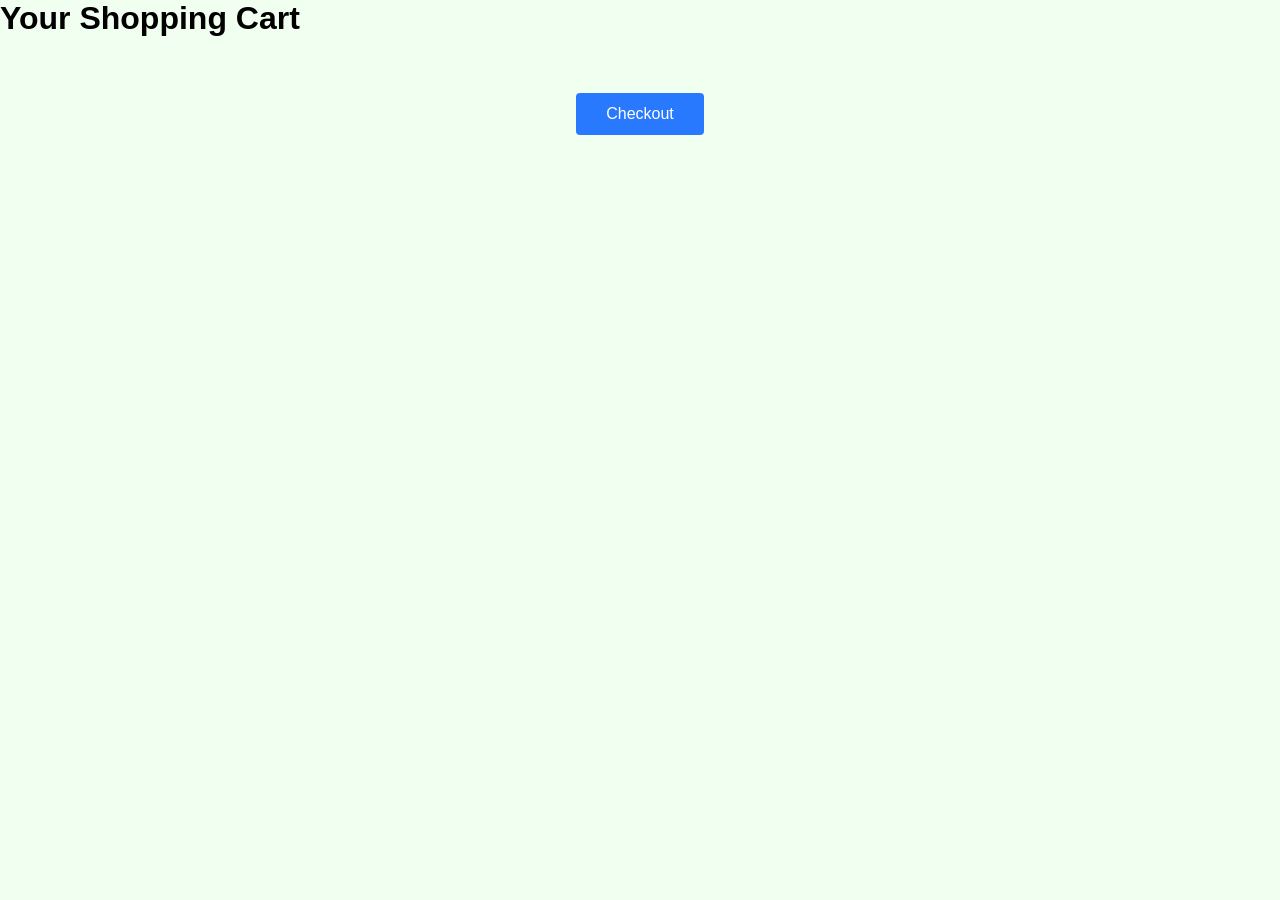
==== cart.html @ 2d35e3b2 "I love it" ====
<!DOCTYPE html>
<html lang="en">
<head>
    <meta charset="UTF-8">
    <meta name="viewport" content="width=device-width, initial-scale=1.0">
    <title>Shopping Cart</title>
    <link rel="stylesheet" href="src/css/styles.css">
</head>
<body>
    <header>
        <h1>Your Shopping Cart</h1>
    </header>
    <main>
        <div id="cart-items"></div>
        <div id="total-price"></div>
        <button id="checkout-button">Checkout</button>
    </main>
    <script src="src/js/cart.js"></script>
    <script src="src/js/app.js"></script>
</body>
</html>
---- src/css/styles.css ----
* {
    box-sizing: border-box;
    margin: 0;
    padding: 0;
}

body {
    font-family: Arial, sans-serif;
    background-color: #f0fff0;
    min-height: 100vh;
    display: flex;
    flex-direction: column;
}

/* ── Top Bar ── */
#top-bar {
    background-color: #111;
    padding: 14px 30px;
    display: flex;
    align-items: center;
    justify-content: space-between;
    gap: 20px;
}

#logo {
    color: #2979ff;
    font-size: 1.6em;
    font-weight: bold;
    white-space: nowrap;
}

#search {
    flex: 1;
    max-width: 500px;
    padding: 10px 16px;
    border-radius: 4px;
    border: none;
    font-size: 1em;
    outline: none;
}

#top-bar-right a {
    color: white;
    text-decoration: none;
    font-size: 0.95em;
}

/* ── Navbar ── */
#navbar {
    background-color: #2979ff;
    display: flex;
    gap: 4px;
    padding: 0 30px;
}

#navbar a {
    color: white;
    text-decoration: none;
    padding: 12px 16px;
    font-size: 0.95em;
    display: block;
}

#navbar a:hover {
    background-color: #1c54b2;
}

/* ── Hero ── */
#hero {
    background: linear-gradient(135deg, #111 60%, #2979ff);
    color: white;
    padding: 80px 30px;
    text-align: center;
}

#hero-content h1 {
    font-size: 3em;
    line-height: 1.2;
    margin-bottom: 16px;
}

#hero-content p {
    font-size: 1.2em;
    color: #ccc;
    margin-bottom: 30px;
}

#hero-btn {
    background-color: #2979ff;
    color: white;
    border: none;
    padding: 14px 36px;
    font-size: 1.1em;
    border-radius: 4px;
    cursor: pointer;
}

#hero-btn:hover {
    background-color: #1c54b2;
}

/* ── Products ── */
main {
    flex: 1;
    padding: 40px 30px;
    max-width: 1200px;
    margin: 0 auto;
    width: 100%;
}

#products-heading {
    font-size: 1.6em;
    margin-bottom: 24px;
    color: #111;
}

#product-list {
    display: grid;
    grid-template-columns: repeat(auto-fill, minmax(220px, 1fr));
    gap: 20px;
}

.product {
    background-color: #ffffff;
    border: 1px solid #ddd;
    border-radius: 8px;
    padding: 20px 16px;
    text-align: center;
    display: flex;
    flex-direction: column;
    gap: 10px;
    box-shadow: 4px 4px 0px #333;
}

.product-emoji {
    font-size: 4em;
    line-height: 1;
    padding-top: 10px;
}

.product h3 {
    font-size: 1.1em;
    color: #111;
}

.product p {
    color: #555;
    font-size: 1em;
}

.product button {
    background-color: #2979ff;
    color: white;
    border: none;
    padding: 10px;
    cursor: pointer;
    border-radius: 4px;
    margin-top: auto;
    font-size: 0.95em;
}

.product button:hover {
    background-color: #1c54b2;
}

/* ── Footer ── */
footer {
    background-color: #111;
    color: #aaa;
    text-align: center;
    padding: 16px;
    font-size: 0.85em;
}

/* ── Cart page ── */
#cart-items {
    max-width: 700px;
    margin: 0 auto;
}

.cart-item {
    display: flex;
    justify-content: space-between;
    padding: 12px;
    border-bottom: 1px solid #ddd;
}

#total-price {
    max-width: 700px;
    margin: 16px auto;
    font-weight: bold;
    font-size: 1.1em;
}

#checkout-button {
    display: block;
    margin: 0 auto;
    background-color: #2979ff;
    color: white;
    border: none;
    padding: 12px 30px;
    cursor: pointer;
    border-radius: 4px;
    font-size: 1em;
}

#checkout-button:hover {
    background-color: #1c54b2;
}

@media (max-width: 768px) {
    #hero-content h1 {
        font-size: 2em;
    }

    #top-bar {
        flex-wrap: wrap;
    }
}
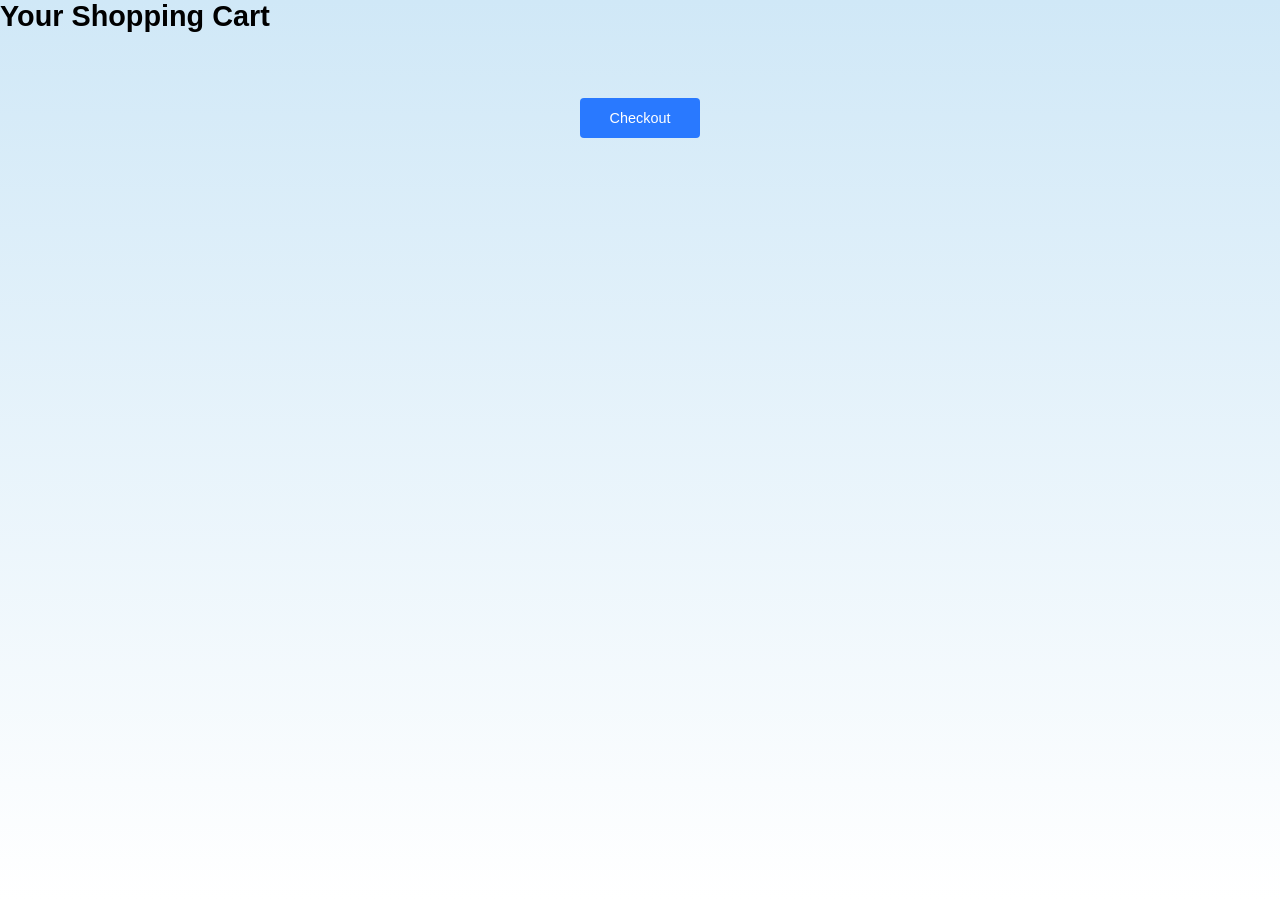
==== commit 6b817f9a: "hi" ====
--- a/cart.html
+++ b/cart.html
@@ -10,7 +10,7 @@
     <header>
         <h1>Your Shopping Cart</h1>
     </header>
-    <main>
+    <main class="cart-page">
         <div id="cart-items"></div>
         <div id="total-price"></div>
         <button id="checkout-button">Checkout</button>
--- a/src/css/styles.css
+++ b/src/css/styles.css
@@ -4,185 +4,784 @@
     padding: 0;
 }
 
+html, body {
+    overflow-x: hidden;
+}
+
+html {
+    font-size: 90%;
+}
+
 body {
-    font-family: Arial, sans-serif;
-    background-color: #f0fff0;
+    background: linear-gradient(to bottom, #d0e8f7, #ffffff);
     min-height: 100vh;
-    display: flex;
-    flex-direction: column;
+    margin: 0;
+    font-family: sans-serif;
+}
+
+/* ── Drawer Overlay ── */
+#drawer-overlay {
+    position: fixed;
+    top: 0;
+    left: 0;
+    width: 100%;
+    height: 100%;
+    background: rgba(0, 0, 0, 0);
+    z-index: 998;
+    pointer-events: none;
+    visibility: hidden;
+    transition: background 0.3s ease, visibility 0.3s ease;
+}
+
+#drawer-overlay.active {
+    background: rgba(0, 0, 0, 0.55);
+    pointer-events: all;
+    visibility: visible;
+}
+
+/* ── Drawer ── */
+#drawer {
+    position: fixed;
+    top: 0;
+    left: 0;
+    width: 365px;
+    height: 100vh;
+    background-color: #fff;
+    z-index: 999;
+    overflow-y: auto;
+    transform: translateX(-100%);
+    transition: transform 0.3s ease;
+    box-shadow: 4px 0 24px rgba(0, 0, 0, 0.25);
+}
+
+#drawer.open {
+    transform: translateX(0);
+}
+
+#drawer-header {
+    background-color: #232F3E;
+    color: white;
+    padding: 16px 20px;
+    display: flex;
+    align-items: center;
+    justify-content: space-between;
+    font-size: 1.1em;
+    font-weight: 700;
+    position: sticky;
+    top: 0;
+    z-index: 1;
+}
+
+#drawer-close {
+    background: none;
+    border: none;
+    color: #fff;
+    font-size: 1.8em;
+    cursor: pointer;
+    line-height: 1;
+    padding: 0 4px;
+}
+
+#drawer-close:hover {
+    color: #ccc;
+}
+
+.drawer-section {
+    padding: 14px 20px;
+}
+
+.drawer-section h3 {
+    font-size: 1.05em;
+    font-weight: 700;
+    color: #111;
+    margin-bottom: 10px;
+    letter-spacing: -0.2px;
+}
+
+.drawer-section a {
+    display: block;
+    color: #333;
+    text-decoration: none;
+    padding: 8px 0;
+    font-size: 0.92em;
+    font-weight: 400;
+    transition: color 0.15s ease, padding-left 0.15s ease;
+}
+
+.drawer-section a:hover {
+    color: #001f3f;
+    padding-left: 6px;
+    font-weight: 500;
+}
+
+.drawer-divider {
+    height: 1px;
+    background-color: #e0e0e0;
+    margin: 4px 20px;
+}
+
+/* ── Announcement Bar ── */
+#announcement-bar {
+    background-color: #5c5c5c;
+    color: #fafafa;
+    text-align: center;
+    padding: 10px;
+    font-size: 1.1em;
+    font-family: 'Nunito', sans-serif;
+    font-weight: 600;
+    letter-spacing: 0.3px;
 }
 
 /* ── Top Bar ── */
 #top-bar {
-    background-color: #111;
-    padding: 14px 30px;
+    background-color: #001f3f;
+    padding: 8px 16px;
     display: flex;
     align-items: center;
-    justify-content: space-between;
-    gap: 20px;
+    gap: 12px;
+    position: relative;
 }
 
 #logo {
-    color: #2979ff;
-    font-size: 1.6em;
-    font-weight: bold;
+    height: 62px;
+    width: auto;
+    object-fit: contain;
+    object-position: left;
+    flex-shrink: 0;
+}
+
+#deliver-to {
+    display: flex;
+    flex-direction: column;
+    color: #ccc;
+    font-size: 0.72em;
+    line-height: 1.3;
     white-space: nowrap;
+    cursor: pointer;
+    flex-shrink: 0;
+    letter-spacing: 0.2px;
+}
+
+#deliver-to span:last-child {
+    color: #fff;
+    font-weight: 600;
+    font-size: 1.15em;
+}
+
+#search-wrapper {
+    display: flex;
+    align-items: stretch;
+    flex: 1;
+    border-radius: 4px;
+    overflow: hidden;
+    height: 40px;
 }
 
 #search {
     flex: 1;
-    max-width: 500px;
     padding: 10px 16px;
-    border-radius: 4px;
     border: none;
     font-size: 1em;
     outline: none;
-}
-
-#top-bar-right a {
+    height: 100%;
+}
+
+#hi-world-btn {
+    background-color: #ffffff;
+    color: #111;
+    border: none;
+    padding: 0 14px;
+    font-size: 1.1em;
+    cursor: pointer;
+    white-space: nowrap;
+    border-radius: 0 4px 4px 0;
+    display: flex;
+    align-items: center;
+    justify-content: center;
+    height: 100%;
+}
+
+#hi-world-btn:hover {
+    background-color: #e0e0e0;
+}
+
+#top-bar-right {
+    display: flex;
+    align-items: center;
+    gap: 18px;
+    flex-shrink: 0;
+    margin-top: 6px;
+}
+
+#top-bar-right .top-link {
+    color: #ccc;
+    text-decoration: none;
+    font-size: 0.85em;
+    line-height: 1.3;
+    display: flex;
+    flex-direction: column;
+    white-space: nowrap;
+    cursor: pointer;
+    font-family: 'Poppins', sans-serif;
+    font-weight: 400;
+}
+
+#top-bar-right .top-link span:last-child {
+    color: #fff;
+    font-weight: 500;
+    font-size: 1.2em;
+    font-family: 'Poppins', sans-serif;
+    letter-spacing: 0.3px;
+}
+
+#top-bar-right .lang-link {
+    color: #fff;
+    text-decoration: none;
+    font-size: 0.9em;
+    font-weight: 700;
+}
+
+#top-bar-right .cart-link {
+    color: #fff;
+    text-decoration: none;
+    font-size: 0.9em;
+    font-weight: 700;
+    display: flex;
+    align-items: center;
+    gap: 4px;
+    position: relative;
+}
+
+#top-bar-right .cart-link .cart-count {
+    color: #FFD600;
+    font-size: 1em;
+    font-weight: 700;
+}
+
+/* ── Navbar ── */
+#navbar {
+    background-color: #1d6abc;
+    display: flex;
+    align-items: center;
+    gap: 0;
+    padding: 0 16px;
+    overflow: visible;
+    position: relative;
+    z-index: 100;
+    max-width: 100vw;
+    flex-wrap: nowrap;
+}
+
+#navbar > a {
     color: white;
     text-decoration: none;
-    font-size: 0.95em;
-}
-
-/* ── Navbar ── */
-#navbar {
-    background-color: #2979ff;
-    display: flex;
-    gap: 4px;
-    padding: 0 30px;
-}
-
-#navbar a {
+    padding: 7px 12px;
+    font-size: 0.92em;
+    font-weight: 500;
+    display: block;
+    white-space: nowrap;
+    letter-spacing: 0.2px;
+}
+
+#navbar > a:hover {
+    background-color: rgba(255, 255, 255, 0.15);
+}
+
+/* ── Nav Dropdowns ── */
+.nav-dropdown {
+    position: relative;
+    flex-shrink: 0;
+}
+
+.nav-dropdown > a {
     color: white;
     text-decoration: none;
-    padding: 12px 16px;
-    font-size: 0.95em;
+    padding: 7px 12px;
+    font-size: 0.92em;
+    font-weight: 500;
     display: block;
-}
-
-#navbar a:hover {
-    background-color: #1c54b2;
+    white-space: nowrap;
+    letter-spacing: 0.2px;
+    cursor: pointer;
+}
+
+.nav-dropdown > a::after {
+    content: ' ▾';
+    font-size: 0.8em;
+    opacity: 0.7;
+}
+
+.nav-dropdown:hover > a {
+    background-color: rgba(255, 255, 255, 0.15);
+}
+
+.nav-dropdown-menu {
+    position: absolute;
+    top: 100%;
+    left: 0;
+    min-width: 220px;
+    background-color: #fff;
+    border: 1px solid #ddd;
+    box-shadow: 0 6px 20px rgba(0, 0, 0, 0.15);
+    border-radius: 0 0 4px 4px;
+    opacity: 0;
+    visibility: hidden;
+    transform: translateY(-4px);
+    transition: opacity 0.2s ease, transform 0.2s ease, visibility 0.2s ease;
+    z-index: 200;
+}
+
+.nav-dropdown:hover .nav-dropdown-menu {
+    opacity: 1;
+    visibility: visible;
+    transform: translateY(0);
+}
+
+.nav-dropdown-menu a {
+    display: block;
+    color: #333;
+    text-decoration: none;
+    padding: 10px 18px;
+    font-size: 0.85em;
+    font-weight: 400;
+    white-space: nowrap;
+    transition: background-color 0.15s ease, padding-left 0.15s ease;
+    border-bottom: 1px solid #f0f0f0;
+}
+
+.nav-dropdown-menu a:last-child {
+    border-bottom: none;
+}
+
+.nav-dropdown-menu a:hover {
+    background-color: #f5f5f5;
+    padding-left: 22px;
+    color: #001f3f;
 }
 
 /* ── Hero ── */
 #hero {
-    background: linear-gradient(135deg, #111 60%, #2979ff);
+    position: relative;
+    display: flex;
+    align-items: center;
+    overflow: hidden;
+    height: 400px;
+    padding: 0 60px;
+    background: #111;
     color: white;
-    padding: 80px 30px;
-    text-align: center;
-}
-
-#hero-content h1 {
+}
+
+#hero-video {
+    position: absolute;
+    right: 0;
+    top: 0;
+    height: 100%;
+    width: 60%;
+    object-fit: cover;
+    object-position: center;
+    mask-image: linear-gradient(to right, transparent 5%, black 45%);
+    -webkit-mask-image: linear-gradient(to right, transparent 5%, black 45%);
+    transition: opacity 0.6s ease;
+}
+
+#hero-content {
+    position: relative;
+    z-index: 2;
+    max-width: 500px;
+    transition: opacity 0.4s ease, transform 0.4s ease;
+    display: flex;
+    flex-direction: column;
+    align-items: flex-start;
+    text-align: left;
+    margin-left: 78px;
+}
+
+#hero-content.fade-out {
+    opacity: 0;
+    transform: translateY(10px);
+}
+
+#hero-content h1,
+#hero-title {
     font-size: 3em;
-    line-height: 1.2;
+    font-weight: 700;
+    line-height: 1.15;
     margin-bottom: 16px;
-}
-
-#hero-content p {
+    letter-spacing: -0.5px;
+    text-shadow: 0 2px 12px rgba(0, 0, 0, 0.6), 0 1px 3px rgba(0, 0, 0, 0.4);
+}
+
+#hero-content p,
+#hero-subtitle {
     font-size: 1.2em;
-    color: #ccc;
+    font-weight: 400;
+    color: #e0e0e0;
     margin-bottom: 30px;
+    line-height: 1.6;
+    padding-left: 0;
+    max-width: 420px;
+    text-shadow: 0 2px 10px rgba(0, 0, 0, 0.5), 0 1px 3px rgba(0, 0, 0, 0.35);
 }
 
 #hero-btn {
     background-color: #2979ff;
     color: white;
     border: none;
-    padding: 14px 36px;
-    font-size: 1.1em;
+    padding: 14px 32px;
+    font-size: 1.05em;
+    font-weight: 600;
     border-radius: 4px;
     cursor: pointer;
+    letter-spacing: 0.3px;
+    align-self: flex-start;
+    margin-right: 0;
 }
 
 #hero-btn:hover {
-    background-color: #1c54b2;
+    background-color: #1c5bbf;
+}
+
+/* ── Hero Arrows ── */
+#hero-prev,
+#hero-next {
+    position: absolute;
+    top: 50%;
+    transform: translateY(-50%);
+    background: none;
+    border: none;
+    color: white;
+    font-size: 3em;
+    width: 60px;
+    height: 100px;
+    cursor: pointer;
+    z-index: 3;
+    display: flex;
+    align-items: center;
+    justify-content: center;
+    transition: color 0.2s ease;
+}
+
+#hero-prev:hover,
+#hero-next:hover {
+    color: rgba(255, 255, 255, 0.6);
+}
+
+#hero-prev {
+    left: 10px;
+}
+
+#hero-next {
+    right: 10px;
+}
+
+/* ── Hero Dots ── */
+#hero-dots {
+    position: absolute;
+    bottom: 16px;
+    left: 50%;
+    transform: translateX(-50%);
+    display: flex;
+    gap: 10px;
+    z-index: 3;
+}
+
+.hero-dot {
+    width: 10px;
+    height: 10px;
+    border-radius: 50%;
+    background: rgba(255, 255, 255, 0.35);
+    cursor: pointer;
+    transition: background 0.3s ease, transform 0.3s ease;
+}
+
+.hero-dot.active {
+    background: #fff;
+    transform: scale(1.2);
 }
 
 /* ── Products ── */
+
+
+#section-divider {
+    display: none;
+}
+
 main {
     flex: 1;
-    padding: 40px 30px;
+    padding: 0 30px 20px;
+    width: 100%;
+    background-color: transparent;
+}
+
+#products-heading {
+    display: none;
+}
+
+#product-list {
+    display: grid;
+    grid-template-columns: repeat(auto-fill, minmax(280px, 1fr));
+    gap: 20px;
+    max-width: 100%;
+    margin: 0 auto;
+    padding: 18px;
+}
+
+
+.product {
+    background: #0a0a0a;
+    border-radius: 0;
+    padding: 0;
+    text-align: left;
+    display: flex;
+    flex-direction: column;
+    align-items: center;
+    border: 1px solid #303069;
+    outline: none;
+    transition: transform 0.2s ease, box-shadow 0.3s ease, border-color 0.3s ease;
+    position: relative;
+    overflow: hidden;
+}
+
+.product::before {
+    content: '';
+    position: absolute;
+    top: 0;
+    left: 0;
+    right: 0;
+    height: 2px;
+    background: linear-gradient(90deg, transparent 0%, #1d6abc 50%, transparent 100%);
+    opacity: 0;
+    transition: opacity 0.3s ease;
+}
+
+.product:hover {
+    transform: scale(1.03);
+    box-shadow: 0 0 24px rgba(29, 106, 188, 0.3), 0 0 48px rgba(29, 106, 188, 0.1);
+    border-color: #1d6abc;
+}
+
+.product:hover::before {
+    opacity: 1;
+}
+
+.product-media {
+    position: relative;
+    width: 100%;
+    overflow: hidden;
+    background: #111;
+    border-bottom: 1px solid #1a1a2e;
+}
+
+.product-image {
+    width: 100%;
+    height: 240px;
+    object-fit: contain;
+    padding: 16px;
+    background: #111;
+    transition: transform 0.3s ease;
+}
+
+.product:hover .product-image {
+    transform: scale(1.05);
+}
+
+.product-emoji {
+    font-size: 4.5em;
+    text-align: center;
+    padding: 40px 0;
+    line-height: 1;
+    background: #111;
+}
+
+.product-info {
+    padding: 16px 18px 20px;
+    width: 100%;
+    display: flex;
+    flex-direction: column;
+    align-items: flex-start;
+    gap: 6px;
+}
+
+.product-info h3 {
+    display: block;
+    font-size: 0.9em;
+    font-weight: 600;
+    color: #e0e0e0;
+    margin: 0;
+    letter-spacing: 0.5px;
+    font-family: 'Inter', sans-serif;
+    text-align: left;
+    text-transform: uppercase;
+}
+
+.product-rating {
+    display: flex;
+    align-items: center;
+    gap: 6px;
+    margin: 2px 0;
+}
+
+.product-rating .stars {
+    display: flex;
+    gap: 1px;
+    font-size: 0.85em;
+}
+
+.star.full {
+    color: #1d6abc;
+}
+
+.star.half {
+    color: #1d6abc;
+    opacity: 0.6;
+}
+
+.star.empty {
+    color: #333;
+}
+
+.review-count {
+    display: inline;
+    font-size: 0.7em;
+    color: #555;
+    font-weight: 400;
+    font-family: 'Inter', sans-serif;
+}
+
+.current-price {
+    font-size: 1.2em;
+    font-weight: 700;
+    color: #fff;
+    letter-spacing: 0.5px;
+    font-family: 'Inter', sans-serif;
+}
+
+.product-desc {
+    display: block;
+    font-size: 0.78em;
+    line-height: 1.5;
+    color: #777;
+    text-align: left;
+    margin-top: 2px;
+    font-weight: 400;
+    font-family: 'Inter', sans-serif;
+}
+
+.product-badge {
+    display: none;
+}
+
+.product-shipping {
+    display: none;
+}
+
+.old-price {
+    display: none;
+}
+
+.discount-tag {
+    display: none;
+}
+
+.product button,
+.product-info button {
+    display: none;
+}
+
+/* ── Footer ── */
+footer {
+    background-color: #232F3E;
+    color: #aaa;
+    font-size: 0.85em;
+    letter-spacing: 0.2px;
+    padding: 0;
+}
+
+#footer-top {
+    display: flex;
+    justify-content: space-between;
+    gap: 40px;
+    padding: 40px 60px;
     max-width: 1200px;
     margin: 0 auto;
     width: 100%;
-}
-
-#products-heading {
-    font-size: 1.6em;
-    margin-bottom: 24px;
-    color: #111;
-}
-
-#product-list {
-    display: grid;
-    grid-template-columns: repeat(auto-fill, minmax(220px, 1fr));
-    gap: 20px;
-}
-
-.product {
+    flex-wrap: wrap;
+}
+
+.footer-column {
+    display: flex;
+    flex-direction: column;
+    gap: 8px;
+    min-width: 160px;
+}
+
+.footer-column h4 {
+    color: #fff;
+    font-size: 1em;
+    font-weight: 700;
+    margin-bottom: 6px;
+}
+
+.footer-column a {
+    color: #aaa;
+    text-decoration: none;
+    font-size: 0.92em;
+    transition: color 0.15s ease;
+}
+
+.footer-column a:hover {
+    color: #fff;
+}
+
+#footer-divider {
+    height: 1px;
+    background-color: rgba(255, 255, 255, 0.1);
+}
+
+#footer-bottom {
+    display: flex;
+    align-items: center;
+    justify-content: center;
+    gap: 24px;
+    padding: 20px 60px;
+    flex-wrap: wrap;
+}
+
+#footer-bottom img {
+    height: 30px;
+    width: auto;
+    object-fit: contain;
+}
+
+#footer-bottom span {
+    color: #777;
+    font-size: 0.82em;
+}
+
+/* ── Cart page ── */
+.cart-page {
+    background-color: transparent;
+    padding: 20px 30px;
+}
+
+#cart-items {
+    display: flex;
+    flex-direction: column;
+    gap: 1rem;
+    padding: 1rem;
+    max-width: 800px;
+    margin: 0 auto;
+}
+
+.cart-item {
+    display: flex;
+    justify-content: space-between;
+    padding: 16px 20px;
+    border-bottom: none;
     background-color: #ffffff;
-    border: 1px solid #ddd;
-    border-radius: 8px;
-    padding: 20px 16px;
-    text-align: center;
-    display: flex;
-    flex-direction: column;
-    gap: 10px;
-    box-shadow: 4px 4px 0px #333;
-}
-
-.product-emoji {
-    font-size: 4em;
-    line-height: 1;
-    padding-top: 10px;
-}
-
-.product h3 {
-    font-size: 1.1em;
-    color: #111;
-}
-
-.product p {
-    color: #555;
-    font-size: 1em;
-}
-
-.product button {
-    background-color: #2979ff;
-    color: white;
-    border: none;
-    padding: 10px;
-    cursor: pointer;
-    border-radius: 4px;
-    margin-top: auto;
-    font-size: 0.95em;
-}
-
-.product button:hover {
-    background-color: #1c54b2;
-}
-
-/* ── Footer ── */
-footer {
-    background-color: #111;
-    color: #aaa;
-    text-align: center;
-    padding: 16px;
-    font-size: 0.85em;
-}
-
-/* ── Cart page ── */
-#cart-items {
-    max-width: 700px;
-    margin: 0 auto;
-}
-
-.cart-item {
-    display: flex;
-    justify-content: space-between;
-    padding: 12px;
-    border-bottom: 1px solid #ddd;
+    border: 1px solid #d9d9d9;
+    border-radius: 12px;
+    box-shadow: 0 2px 6px rgba(0, 0, 0, 0.05);
 }
 
 #total-price {
@@ -208,12 +807,654 @@
     background-color: #1c54b2;
 }
 
+#hamburger-btn {
+    background: transparent;
+    border: none;
+    padding: 10px 8px 10px 0;
+    cursor: pointer;
+    display: flex;
+    align-items: center;
+}
+
+#hamburger-btn:hover .hamburger-icon span {
+    background-color: #ccc;
+}
+
+.hamburger-icon {
+    display: flex;
+    flex-direction: column;
+    justify-content: center;
+    gap: 4px;
+    width: 20px;
+    height: 20px;
+}
+
+.hamburger-icon span {
+    display: block;
+    width: 100%;
+    height: 2px;
+    background-color: #fff;
+    border-radius: 1px;
+    transition: background-color 0.2s ease;
+}
+
+/* ── Cart Drawer Overlay ── */
+#cart-overlay {
+    position: fixed;
+    top: 0;
+    left: 0;
+    width: 100%;
+    height: 100%;
+    background: rgba(0, 0, 0, 0);
+    z-index: 998;
+    pointer-events: none;
+    visibility: hidden;
+    transition: background 0.3s ease, visibility 0.3s ease;
+}
+
+#cart-overlay.active {
+    background: rgba(0, 0, 0, 0.55);
+    pointer-events: all;
+    visibility: visible;
+}
+
+/* ── Cart Drawer ── */
+#cart-drawer {
+    position: fixed;
+    top: 0;
+    right: 0;
+    width: 380px;
+    height: 100vh;
+    background-color: #fff;
+    z-index: 999;
+    display: flex;
+    flex-direction: column;
+    transform: translateX(100%);
+    transition: transform 0.3s ease;
+    box-shadow: -4px 0 24px rgba(0, 0, 0, 0.25);
+}
+
+#cart-drawer.open {
+    transform: translateX(0);
+}
+
+#cart-drawer-header {
+    background-color: #232F3E;
+    color: white;
+    padding: 16px 20px;
+    display: flex;
+    align-items: center;
+    justify-content: space-between;
+    font-size: 1.1em;
+    font-weight: 700;
+    flex-shrink: 0;
+}
+
+#cart-drawer-close {
+    background: none;
+    border: none;
+    color: #fff;
+    font-size: 1.8em;
+    cursor: pointer;
+    line-height: 1;
+    padding: 0 4px;
+}
+
+#cart-drawer-close:hover {
+    color: #ccc;
+}
+
+#cart-drawer-items {
+    flex: 1;
+    overflow-y: auto;
+    padding: 0;
+}
+
+.cart-drawer-item {
+    display: flex;
+    align-items: center;
+    gap: 14px;
+    padding: 14px 20px;
+    border-bottom: 1px solid #eee;
+}
+
+.cart-drawer-item .cart-item-emoji {
+    font-size: 2.2em;
+    flex-shrink: 0;
+}
+
+.cart-drawer-item .cart-item-image {
+    width: 50px;
+    height: 50px;
+    object-fit: cover;
+    border-radius: 4px;
+    flex-shrink: 0;
+}
+
+.cart-drawer-item .cart-item-details {
+    flex: 1;
+    display: flex;
+    flex-direction: column;
+    gap: 2px;
+}
+
+.cart-drawer-item .cart-item-name {
+    font-size: 0.92em;
+    font-weight: 600;
+    color: #111;
+}
+
+.cart-drawer-item .cart-item-price {
+    font-size: 0.88em;
+    color: #555;
+    font-family: 'Poppins', sans-serif;
+    font-weight: 500;
+}
+
+.cart-drawer-item .cart-item-qty {
+    font-size: 0.78em;
+    color: #888;
+}
+
+.cart-drawer-item .cart-item-remove {
+    background: none;
+    border: none;
+    color: #c62828;
+    font-size: 0.82em;
+    cursor: pointer;
+    padding: 4px 8px;
+    border-radius: 4px;
+    flex-shrink: 0;
+    transition: background-color 0.15s ease;
+}
+
+.cart-drawer-item .cart-item-remove:hover {
+    background-color: #fdecea;
+}
+
+#cart-drawer-footer {
+    border-top: 2px solid #eee;
+    padding: 16px 20px;
+    flex-shrink: 0;
+}
+
+#cart-drawer-total {
+    display: flex;
+    justify-content: space-between;
+    font-size: 1.1em;
+    font-weight: 700;
+    color: #111;
+    margin-bottom: 14px;
+    font-family: 'Poppins', sans-serif;
+}
+
+#cart-checkout-btn {
+    width: 100%;
+    background-color: #FFD600;
+    color: #111;
+    border: none;
+    padding: 12px;
+    font-size: 1em;
+    font-weight: 700;
+    border-radius: 4px;
+    cursor: pointer;
+    transition: background-color 0.2s ease;
+}
+
+#cart-checkout-btn:hover {
+    background-color: #e6c200;
+}
+
+#cart-empty-msg {
+    text-align: center;
+    color: #888;
+    font-size: 0.9em;
+    margin-top: 10px;
+}
+
+#cart-btn {
+    background: none;
+    border: none;
+    color: #fff;
+    font-size: 1em;
+    font-weight: 500;
+    cursor: pointer;
+    display: flex;
+    align-items: center;
+    gap: 4px;
+    font-family: 'Poppins', sans-serif;
+    letter-spacing: 0.3px;
+}
+
+#cart-btn:hover {
+    color: #ccc;
+}
+
+#cart-btn .cart-count {
+    color: #FFD600;
+    font-size: 1.05em;
+    font-weight: 600;
+    font-family: 'Poppins', sans-serif;
+}
+
+/* ── Demo Notice ── */
+#demo-notice {
+    position: fixed;
+    top: 16px;
+    right: 16px;
+    background-color: rgba(29, 106, 188, 0.9);
+    color: #fff;
+    padding: 10px 36px 10px 14px;
+    border-radius: 6px;
+    font-size: .85em;
+    font-weight: 400;
+    z-index: 1100;
+    box-shadow: 0 2px 10px rgba(0, 0, 0, 0.1);
+    max-width: 300px;
+    line-height: 1.5;
+    opacity: 0;
+    transform: translateX(30px);
+    transition: opacity 1s ease, transform 0.4s ease;
+    pointer-events: none;
+    backdrop-filter: blur(4px);
+}
+
+#demo-notice.visible {
+    opacity: 1;
+    transform: translateX(0);
+    pointer-events: all;
+}
+
+#demo-notice p {
+    margin: 0;
+}
+
+#demo-notice-close {
+    position: absolute;
+    top: 6px;
+    right: 8px;
+    background: none;
+    border: none;
+    color: rgba(255, 255, 255, 0.6);
+    font-size: 1.1em;
+    cursor: pointer;
+    line-height: 1;
+    padding: 0;
+}
+
+#demo-notice-close:hover {
+    color: #fff;
+}
+
+@keyframes slideIn {
+    from {
+        opacity: 0;
+        transform: translateX(30px);
+    }
+    to {
+        opacity: 1;
+        transform: translateX(0);
+    }
+}
+
+@keyframes fadeOut {
+    from {
+        opacity: 1;
+    }
+    to {
+        opacity: 0;
+        visibility: hidden;
+    }
+}
+
+/* ══════════════════════════════════════════
+   MOBILE — max-width: 768px
+   ══════════════════════════════════════════ */
 @media (max-width: 768px) {
-    #hero-content h1 {
-        font-size: 2em;
-    }
-
+
+    /* ── Top Bar ── */
     #top-bar {
         flex-wrap: wrap;
-    }
+        padding: 8px 10px;
+        gap: 6px;
+    }
+
+    #logo {
+        height: 60px;
+    }
+
+    #deliver-to {
+        display: none;
+    }
+
+    #search-wrapper {
+        order: 3;
+        width: 100%;
+        flex: none;
+        height: 36px;
+    }
+
+    #search {
+        font-size: 0.9em;
+    }
+
+    /* Hide lang, returns & orders — keep only Log In + Cart */
+    #top-bar-right {
+        gap: 14px;
+        margin-left: auto;
+    }
+
+    #top-bar-right .lang-link {
+        display: none;
+    }
+
+    /* Hide "Returns & Orders" link */
+    #top-bar-right .top-link.returns-orders {
+        display: none;
+    }
+
+    /* Log In link — just text */
+    #top-bar-right .top-link.sign-in {
+        font-size: 0.82em;
+    }
+
+    #top-bar-right .top-link.sign-in span:first-child {
+        display: none;
+    }
+
+    #top-bar-right .top-link.sign-in span:last-child {
+        font-size: 1em;
+    }
+
+    /* ── Navbar — horizontal scroll ── */
+    #navbar {
+        overflow-x: auto;
+        overflow-y: hidden;
+        -webkit-overflow-scrolling: touch;
+        scrollbar-width: none;
+        flex-wrap: nowrap;
+        gap: 0;
+        padding: 0 10px;
+        cursor: grab;
+    }
+
+    #navbar::-webkit-scrollbar {
+        display: none;
+    }
+
+    .nav-dropdown > a::after {
+        display: none;
+    }
+
+    .nav-dropdown-menu {
+        display: none;
+    }
+
+    /* ── Hero — video background with gradient ── */
+    #hero {
+        height: 400px;
+        padding: 0 20px;
+        justify-content: center;
+        align-items: flex-start;
+    }
+
+    #hero-video {
+        display: block !important;
+        position: absolute;
+        top: 0;
+        left: 0;
+        width: 100%;
+        height: 100%;
+        object-fit: cover;
+        object-position: center;
+        mask-image: none;
+        -webkit-mask-image: none;
+        opacity: 1;
+    }
+
+    #hero::after {
+        content: '';
+        position: absolute;
+        top: 0;
+        left: 0;
+        width: 100%;
+        height: 100%;
+        background: rgba(0, 0, 0, 0.45);
+        z-index: 1;
+    }
+
+    #hero-content {
+        margin-left: 0;
+        z-index: 2;
+        align-items: center;
+        text-align: center;
+        width: 100%;
+        padding: 0;
+        height: 100%;
+        display: flex;
+        flex-direction: column;
+        justify-content: center;
+        background: none;
+        border-radius: 0;
+        backdrop-filter: none;
+        -webkit-backdrop-filter: none;
+    }
+
+    #hero-content h1,
+    #hero-title {
+        font-size: 2.86em;
+        margin-bottom: 0;
+        text-align: center;
+        white-space: normal;
+    }
+
+    #hero-content h1 br,
+    #hero-title br {
+        display: inline;
+    }
+
+    #hero-content p,
+    #hero-subtitle {
+        font-size: 1.05em;
+        margin-bottom: 0;
+        max-width: 300px;
+        text-align: center;
+        margin-left: auto;
+        margin-right: auto;
+        white-space: normal;
+        margin-top: 16px;
+    }
+
+    #hero-btn {
+        padding: 8px 18px;
+        font-size: 0.78em;
+        align-self: center;
+        margin-bottom: 0;
+        margin-top: 12px;
+    }
+
+    #hero-prev,
+    #hero-next {
+        font-size: 2em;
+        width: 40px;
+        height: 60px;
+    }
+
+    #hero-prev { left: 4px; }
+    #hero-next { right: 4px; }
+
+    #hero-dots {
+        bottom: 10px;
+    }
+
+    .hero-dot {
+        width: 8px;
+        height: 8px;
+    }
+
+    /* ── Products ── */
+    main {
+        padding: 20px 12px;
+    }
+
+    #products-heading {
+        font-size: 1.2em;
+        margin-bottom: 16px;
+    }
+
+    #product-list {
+        grid-template-columns: repeat(auto-fill, minmax(160px, 1fr));
+        gap: 10px;
+    }
+
+    .product-image {
+        height: 160px;
+    }
+
+    .product:nth-child(n+5) .product-image {
+        height: 100px;
+        padding: 6px;
+    }
+
+    .product h3 {
+        font-size: 0.8em;
+    }
+
+    .product p {
+        font-size: 0.85em;
+    }
+
+    .product button {
+        padding: 8px;
+        font-size: 0.78em;
+    }
+
+    /* ── Cart Drawer full width ── */
+    #cart-drawer {
+        width: 100%;
+    }
+
+    /* ── Drawer ── */
+    #drawer {
+        width: 280px;
+    }
+
+    /* ── Footer ── */
+    #footer-top {
+        display: grid;
+        grid-template-columns: repeat(2, 1fr);
+        gap: 24px;
+        padding: 30px 24px;
+    }
+
+    .footer-column {
+        min-width: auto;
+    }
+
+    #footer-bottom {
+        flex-direction: row;
+        gap: 12px;
+        padding: 16px 24px;
+        text-align: center;
+        justify-content: center;
+        flex-wrap: wrap;
+    }
+}
+
+/* ══════════════════════════════════════════
+   SMALL PHONES — max-width: 480px
+   ══════════════════════════════════════════ */
+@media (max-width: 480px) {
+
+    #hero {
+        height: 340px;
+        padding: 0 14px;
+    }
+
+    #hero-content h1,
+    #hero-title {
+        font-size: 1.95em;
+    }
+
+    #hero-content p,
+    #hero-subtitle {
+        font-size: 0.88em;
+        max-width: 240px;
+        margin-top: 14px;
+    }
+
+    #hero-btn {
+        padding: 7px 16px;
+        font-size: 0.72em;
+    }
+
+    #hero-prev,
+    #hero-next {
+        font-size: 1.5em;
+        width: 32px;
+    }
+
+    .product-image {
+        height: 120px;
+    }
+
+    .product:nth-child(n+5) .product-image {
+        height: 80px;
+    }
+
+    #top-bar {
+        padding: 6px 8px;
+    }
+
+    #logo {
+        height: 50px;
+    }
+
+    #drawer {
+        width: 100%;
+    }
+
+    #footer-top {
+        grid-template-columns: repeat(2, 1fr);
+        gap: 20px;
+        padding: 24px 16px;
+    }
+
+    .footer-column h4 {
+        font-size: 0.88em;
+    }
+
+    .footer-column a {
+        font-size: 0.8em;
+    }
+}
+
+.product-media {
+    position: relative;
+    width: 100%;
+    overflow: hidden;
+}
+
+.desc-btn {
+    display: none;
+}
+
+.desc-popup {
+    display: none;
+}
+
+.desc-popup.visible {
+    display: none;
+}
+
+.desc-popup h4 {
+    display: none;
+}
+
+.desc-popup p {
+    display: none;
+}
+
+.desc-popup-close {
+    display: none;
 }
